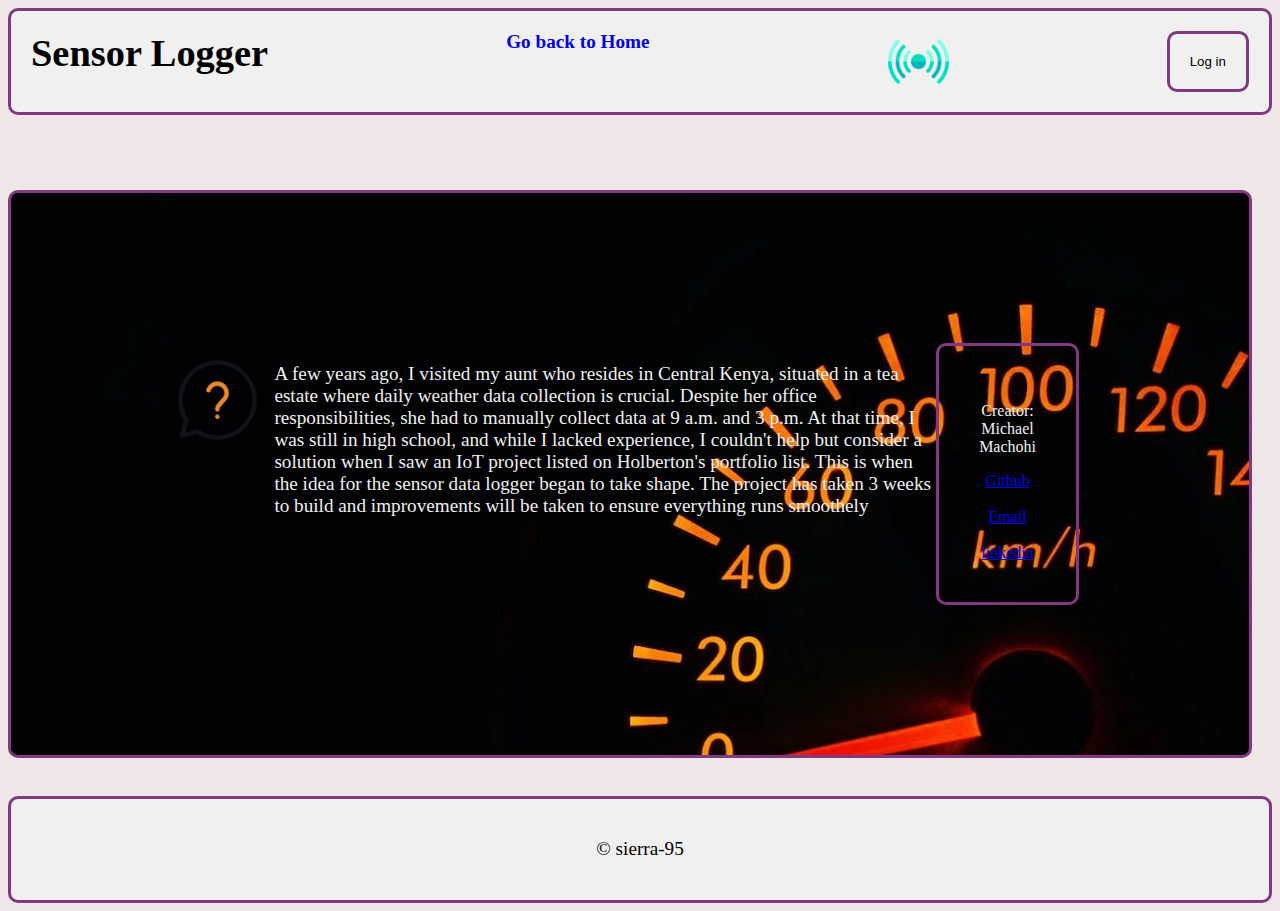
==== about.html @ a16822c2 "message" ====
<!DOCTYPE html>
<html lang="en">
<head>
    <meta charset="UTF-8">
    <meta name="viewport" content="width=device-width, initial-scale=1.0">
    <title>Landing Page</title>
    <link rel="stylesheet" href="css/styles.css">
</head>
<body>
    
    <header>
        <h1 class="header-title">Sensor Logger</h1>
        <nav>
            <ul>
                <li><a href="index.html">Go back to Home</a></li>
            </ul>
        </nav>
        <img id="img3" src="css/images/sensor.png" alt="Icon">        
        <button class="dashboard-button" title="https://web-01.holb20233m8xq2.tech/" onclick="window.open(this.title, '_blank');">Log in</button> 
    </header>
    <main>
        <section class="about">
            <img id="img8" src="css/images/about.ico" alt="about">
            <p class="'paragraph5">
                A few years ago, I visited my aunt who resides in Central Kenya, situated in a tea estate where daily 
                weather data collection is crucial. Despite her office responsibilities, she had to manually collect 
                data at 9 a.m. and 3 p.m. At that time, I was still in high school, and while I lacked experience,
                I couldn't help but consider a solution when I saw an IoT project listed on Holberton's portfolio 
                list. This is when the idea for the sensor data logger began to take shape.
                The project has taken 3 weeks to build and improvements will be taken to ensure everything runs smoothely
            </p>
            <section class="details">
                <div class="bottom">
                    <p>
                        Creator: Michael Machohi
                    </p>
                    <a href="https://github.com/sierra-95" target="_blank">Github</a>
                    <span class="spacer"> &nbsp;&nbsp;&nbsp;&nbsp;&nbsp;&nbsp;&nbsp;&nbsp; </span>
                    <a href="mailto:michaelmachohi@gmail.com">Email</a>
                    <span class="spacer"> &nbsp;&nbsp;&nbsp;&nbsp;&nbsp;&nbsp;&nbsp;&nbsp; </span>
                    <a href="https://www.linkedin.com/in/michael-machohi-b05239243/" target="_blank">linkedin</a>

                </div>
            </section>
            
        </section>
    </main>

    <footer>
        <p>&copy; sierra-95</p>
	</footer>
</body>
</html>
---- css/styles.css ----
header {
    background-color: #f0f0f0;  
    padding: 20px; 
    display: flex; 
    justify-content: space-between; 
    border-radius: 10px;
    border:3px solid rgb(130, 57, 130);
    font-family: 'Times New Roman', Times, serif;
}
body {	
	background-color: rgb(239, 231, 231);
    font-family: 'Times New Roman', Times, serif;
    font-size: larger;
    /*background-image: url('images/cover-image.jpg');
    background-size:100% ;
    background-repeat: no-repeat;*/
}	
.header-title {
    margin: 0; 
}
nav ul {
    list-style-type: none;
    margin: 0;
    padding: 0;
    display: flex;
}
nav ul li {
    margin: 0 20px; 
}
nav a {
    text-decoration: none;
    font-weight: bold;
    transition: color 0.3s;
}
nav a:hover {
    color: #b6a2a2;
}
.dashboard-button {
    background-color: #f0f0f0; 
    color: rgb(34, 30, 30)d6d; 
    padding: 10px 20px; 
    text-decoration: none;
    border:3px solid rgb(130, 57, 130);
    border-radius: 10px; 
}

.dashboard-button:hover {
    background-color: rgb(130, 57, 130);
}
.redirect-button {
    background-color: #f0f0f0;
    padding: 10px 20px; 
    text-decoration: none;
    border:3px solid rgb(130, 57, 130);
    border-radius: 10px;
    margin-top: 2cm;
    width: 50%
}
.redirect-button:hover {
    background-color: rgb(130, 57, 130);
}
footer {
    bottom: 0;
    left: 0.2cm;
    right: 0.2cm; 
    text-align: center;
    padding: 20px;
    border-radius: 10px;
    margin-top: 1cm;
    border:3px solid rgb(130, 57, 130);
    font-family: 'Times New Roman', Times, serif;
    background-color: #f0f0f0; 
}
.first-section {
    display: flex;
    border: 3px solid rgb(130, 57, 130);
	padding : 120px;
    color: #f0f0f0; 
    text-align:center;
	margin-right: 20px;
	border-radius: 10px;
    margin-top: 1cm;
    font-family: 'Times New Roman', Times, serif;
    background-image: url('images/cover-image2.jpg');
    background-size:100% ;
    background-repeat: no-repeat;
}
.second-section{
    display: flex;
    border: 3px solid rgb(130, 57, 130);
	padding : 100px;
	margin-right: 20px;
	border-radius: 10px;
    margin-top: 2cm;
    color: #f0f0f0;
    background-image: url('images/cover-image4.jpg');
    background-size:100% ;
    background-repeat: no-repeat;
}
.third-section{
    display: flex;
    border: 3px solid rgb(130, 57, 130);
	padding : 150px;
	margin-right: 20px;
	border-radius: 10px;
    margin-top: 2cm;
    background-color: #f0f0f0;
    background-image: url('images/cover-image.jpg');
    background-size:100% ;
    background-repeat: no-repeat;
}
.forth-section{
    display: flex;
    border: 3px solid rgb(130, 57, 130);
	padding : 200px;
	margin-right: 20px;
	border-radius: 10px;
    margin-top: 2cm;
    color: #f0f0f0;
    background-image: url('images/contact-us.jpg');
    background-size:100% ;
    background-repeat: no-repeat;
}
.about{
    display: flex;
    border: 3px solid rgb(130, 57, 130);
	padding : 150px;
	margin-right: 20px;
	border-radius: 10px;
    margin-top: 2cm;
    color: #f0f0f0;
    background-image: url('images/about2.jpg');
    background-size:cover ;
    background-repeat: no-repeat;
}
.details{
    display: flex;
    border: 3px solid rgb(130, 57, 130);
	padding : 20px;
	margin-right: 20px;
	border-radius: 10px;
}
.large-container {
    margin: 0 auto;
}
.paragraph1 {
    width: 50%; 
    float: left; 
    padding: 20px;
}
.paragraph2 {
    width:50%;
    float: right;
    padding: 20px;
}
.paragraph3 {
    width: 50%;
    float : left;
    padding : 20px;
}
.paragraph4 {
    width: 100%;
    float: left;
    padding:20px;
}
.paragraph5 {
    width: 50%;
    float: left;
    padding:20px;
    margin-top: 1cm;
}
.paragraph6 {
    width: 50%;
    float: left;
    padding:20px;
    margin-top: 1cm;
}
.paragraph7 {
    width: 100%;
    text-align: center;
    padding:20px;
    font-size: 30px;
    margin-top: 1cm;
}
h2 {
    font-size: 24px;
}
.h7 {
    font-size: 30px;
    font-weight: bold;
}

#img1 {
    width: 100px; 
}
#img2 {
    width: 5cm;
    height: 5cm;
}
#img3{
    width: 5%;
    height : 5%;
}
#img4 {
    width: 12cm;
    height:8cm;
}
#img5 {
    width:5cm;
    height: 5cm;
    margin-top:1cm;
}
#img6 {
    width:100%;
    margin-top:0.5cm;
}
#img7 {
    margin-top: 1cm;
    width:14cm;
    height: 8cm;
}
#img8 {
    width : 3cm;
    height :3cm;
}
.right {
    flex: 1;
    padding: 20px;
    text-align: center;
    font-size: 20px;
}
.left {
    flex: 1;
    padding: 20px;
}
.bottom {
    padding: 20px;
    text-align: center;
    font-size: medium;
}
.spacer {
    font-size: 1rem; 
}
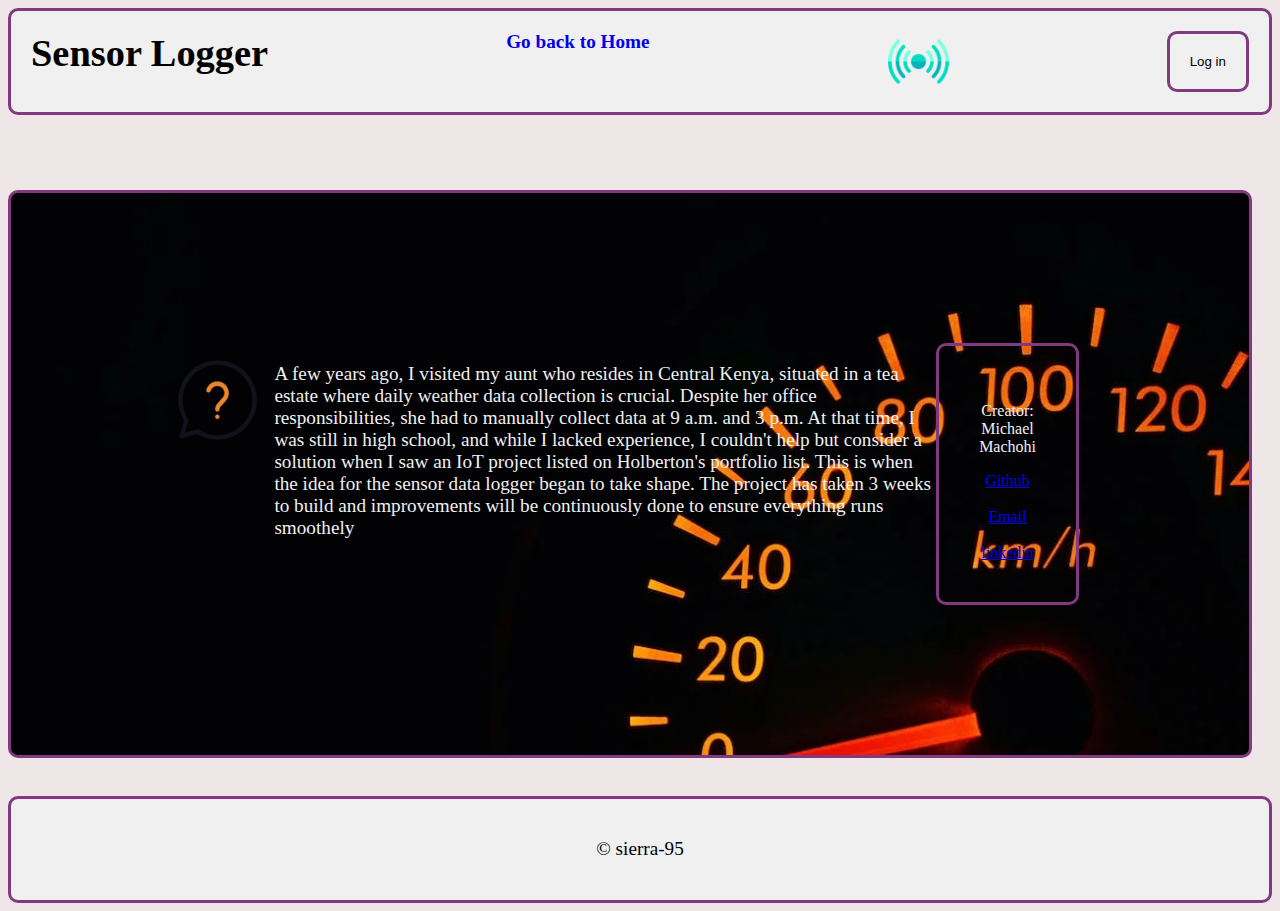
==== commit 754b387a: "update" ====
--- a/about.html
+++ b/about.html
@@ -27,7 +27,7 @@
                 data at 9 a.m. and 3 p.m. At that time, I was still in high school, and while I lacked experience,
                 I couldn't help but consider a solution when I saw an IoT project listed on Holberton's portfolio 
                 list. This is when the idea for the sensor data logger began to take shape.
-                The project has taken 3 weeks to build and improvements will be taken to ensure everything runs smoothely
+                The project has taken 3 weeks to build and improvements will be continuously done to ensure everything runs smoothely
             </p>
             <section class="details">
                 <div class="bottom">
--- a/css/styles.css
+++ b/css/styles.css
@@ -89,7 +89,7 @@
 .second-section{
     display: flex;
     border: 3px solid rgb(130, 57, 130);
-	padding : 100px;
+	padding : 30px;
 	margin-right: 20px;
 	border-radius: 10px;
     margin-top: 2cm;
@@ -132,6 +132,42 @@
     color: #f0f0f0;
     background-image: url('images/about2.jpg');
     background-size:cover ;
+    background-repeat: no-repeat;
+}
+.fifth-section{
+    display: flex;
+    border: 3px solid rgb(130, 57, 130);
+	padding : 80px;
+	margin-right: 20px;
+	border-radius: 10px;
+    margin-top: 2cm;
+    color: #f0f0f0;
+    background-image: url('images/feature1.jpg');
+    background-size:100% ;
+    background-repeat: no-repeat;
+}
+.sixth-section{
+    display: flex;
+    border: 3px solid rgb(130, 57, 130);
+	padding : 80px;
+	margin-right: 20px;
+	border-radius: 10px;
+    margin-top: 2cm;
+    color: #f0f0f0;
+    background-image: url('images/cover-image4.jpg');
+    background-size:100% ;
+    background-repeat: no-repeat;
+}
+.seventh-section{
+    display: flex;
+    border: 3px solid rgb(130, 57, 130);
+	padding : 80px;
+	margin-right: 20px;
+	border-radius: 10px;
+    margin-top: 2cm;
+    color: #f0f0f0;
+    background-image: url('images/feature2.jpg');
+    background-size:100% ;
     background-repeat: no-repeat;
 }
 .details{
@@ -168,19 +204,31 @@
     width: 50%;
     float: left;
     padding:20px;
-    margin-top: 1cm;
+    margin-top: 2cm;
 }
 .paragraph6 {
-    width: 50%;
+    width: 100%;
+    float: right;
+    padding:20px;
+    margin-top: 0cm;
+}
+.paragraph7 {
+    width: 100%;
+    text-align: center;
+    padding:20px;
+    font-size: 30px;
+    margin-top: 1cm;
+}
+.paragraph8 {
+    width: 100%;
     float: left;
     padding:20px;
-    margin-top: 1cm;
-}
-.paragraph7 {
-    width: 100%;
-    text-align: center;
-    padding:20px;
-    font-size: 30px;
+    margin-top: -1cm;
+}
+.paragraph9 {
+    width: 100%;
+    float: left;
+    padding:20px;
     margin-top: 1cm;
 }
 h2 {
@@ -190,7 +238,10 @@
     font-size: 30px;
     font-weight: bold;
 }
-
+.h8 {
+    font-size : 20px;
+    text-align: left;
+}
 #img1 {
     width: 100px; 
 }
@@ -217,13 +268,28 @@
 }
 #img7 {
     margin-top: 1cm;
-    width:14cm;
+    width:10cm;
     height: 8cm;
 }
 #img8 {
     width : 3cm;
     height :3cm;
 }
+#img9 {
+    margin-top: 0cm;
+    width:12cm;
+    height: 6cm;
+}
+#img10 {
+    width:7cm;
+    height: 5cm;
+    margin-top: 0cm;
+}
+#img11 {
+    margin-top: 1cm;
+    width:14cm;
+    height: 7cm;
+}
 .right {
     flex: 1;
     padding: 20px;
